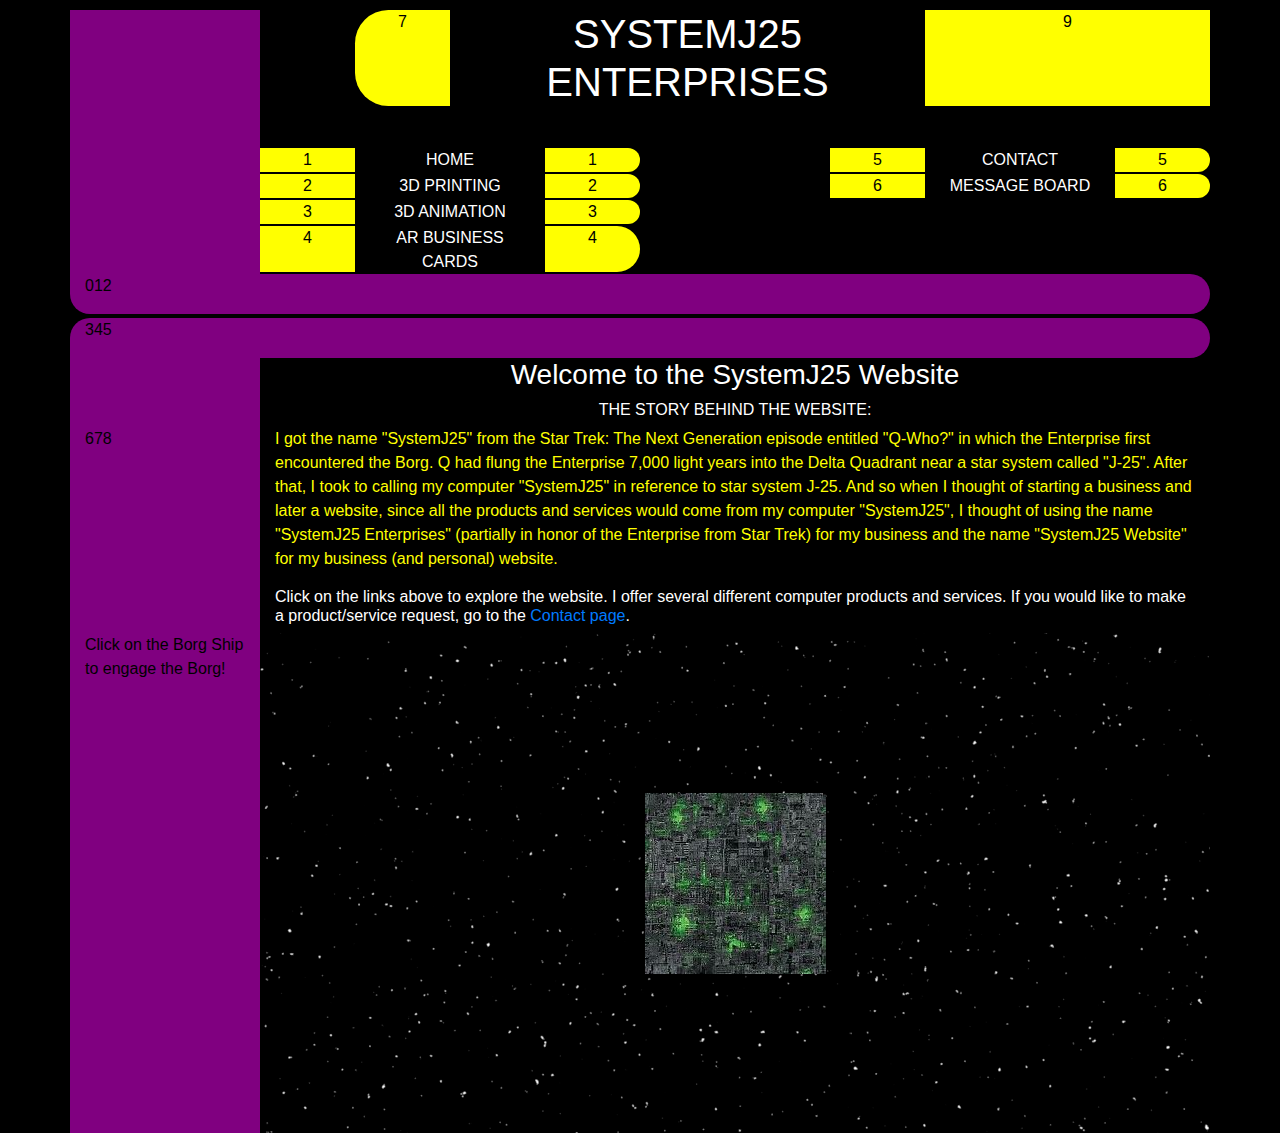
==== index.html @ 1ef99338 "Made homepage potentially more responsive" ====
<!doctype html>
<html lang="en">
  <head>
    <!-- Required meta tags -->
    <meta charset="utf-8">
    <meta name="viewport" content="width=device-width, initial-scale=1, shrink-to-fit=no">
    <meta name="author" content="Jacutus0fB0rg">

    <!-- Bootstrap CSS -->
    <link rel="stylesheet" href="https://stackpath.bootstrapcdn.com/bootstrap/4.3.1/css/bootstrap.min.css" integrity="sha384-ggOyR0iXCbMQv3Xipma34MD+dH/1fQ784/j6cY/iJTQUOhcWr7x9JvoRxT2MZw1T" crossorigin="anonymous">



   <link rel="stylesheet" href="sj25_styles.css">  

      <style>
      /*Extra small devices (portrait phones, less than 576px)*/
        /*No media query for `xs` since this is the default in Bootstrap*/

        /*Small (-sm-) devices (landscape phones, 576px and up)*/
        
        
        @media (min-width: 576px) {
          
        }
        /*Medium (-md-) devices (tablets, 768px and up)*/
        @media (min-width: 768px) {
          
          
        }
        /*Large (-lg-) devices (desktops, 992px and up)*/
        @media (min-width: 992px) {
          
          
        }
        /*Extra large (-xl-) devices (large desktops, 1200px and up)*/
        @media (min-width: 1200px) {

        }
      
      </style>
   
    <title>SystemJ25 Home Page</title>
  </head>
  <body>
    
    <div class="container">
      
            <header>
                 
                <div class="row"> <!--row 1-->
                    <div class="col-2 LCARS_Side_Panel">
                        <p>012</p>
                    </div>
                   
                    <div class="col-1"></div>

                    <div class="col-1 btn-sttng-left-cap text-center justify-content-right">
                      <p>7</p>
                    <!--
                      <button type="button" class="btn btn-sttng-left-cap btn-lg btn-block">7</button>
                    -->
                    </div>
                    <div class="col-5 btn-sttng-text-display text-center justify-content-right">

                      <h1 class="display-5">SYSTEMJ25 ENTERPRISES</h1>
                      <!--
                      <p class="text-center" >SYSTEMJ25 ENTERPRISES</p>
                      
                      <a href="#" class="btn-sttng-text-display">AR BUSINESS CARDS</a>
                      
                      <button type="button" class="btn btn-sttng-text-display btn-sm btn-block">8</button>
                      -->  
                    </div>
                    <div class="col-3 btn-sttng-right-trailer text-center justify-content-right">
                        <p>9</p>
                      <!--col-  col-sm-  col-md-  col-lg-  col-xl-
                        <p>9</p>pl-1 pl-sm-2 pl-md-3 pl-lg-4 pl-xl-5
                        pr-1 pr-sm-2 pr-md-3 pr-lg-4 pr-xl-5-->
                    </div>
                    </div>
               <nav>     
                    <div class="row"> <!--row 2-->
                        <div class="col-2 LCARS_Side_Panel">
                        <p>012</p>
                        </div>

                        <div class="col-10">

                        </div>
                    </div> <!--end of row 2-->
                           
                    <div class="row h-25">
                        <div class="col-2 LCARS_Side_Panel">012
                            <!--<p class="h-25">LCARS</p>-->
                        </div>
                        <div class="col-1 sttng-right-leader text-center justify-content-left">1
                        </div>
                        
                         <div class="col-2 col-sm-2 col-md-2 col-lg-2 text-center justify-content-center adiv">
                        <a class=" btn-sttng-text-display justify-content-center" href="index.html">HOME</a>
                         </div>
                        
                        <div class="col-1 sttng-right-cap text-center justify-content-left">1
                        </div>
                        <div class="col-1 col-md-2">
                            <!--<p class="h-25">LCARS</p>-->
                        </div>
                        <div class="col-1 sttng-right-leader text-center justify-content-left">5
                        </div>
                        
                         <div class="col-2 col-sm-2 col-md-2 col-lg-2 text-center justify-content-center adiv">
                        <a class=" btn-sttng-text-display justify-content-center" href="sj25_contact.html">CONTACT</a>
                         </div>
                        
                        <div class="col-1 sttng-right-cap text-center justify-content-left">5
                        </div>
                    </div>

                    <div class="row h-25">
                      <div class="col-2 LCARS_Side_Panel">012
                          <!--<p class="h-25">LCARS</p>-->
                      </div>
                      <div class="col-1 sttng-right-leader text-center justify-content-left">2
                      </div>
                      <div class="col-2 col-sm-2 col-md-2 col-lg-2 text-center justify-content-center adiv">
                      <a class="btn-sttng-text-display justify-content-center" href="sj25_3dprinting.html">3D PRINTING</a>
                      </div>
                      <div class="col-1 sttng-right-cap text-center justify-content-left">2
                      </div>
                      <div class="col-1 col-md-2">
                          <!--<p class="h-25">LCARS</p>-->
                      </div>
                      <div class="col-1 sttng-right-leader text-center justify-content-left">6
                        </div>
                        <div class="col-2 col-sm-2 col-md-2 col-lg-2 text-center justify-content-center adiv">
                        <a class="btn-sttng-text-display justify-content-center" href="sj25_messageboard.html">MESSAGE BOARD</a>
                        </div>
                        <div class="col-1 sttng-right-cap text-center justify-content-left">6
                        </div>
                  </div>

                  <div class="row h-25">
                      <div class="col-2 LCARS_Side_Panel">012
                          <!--col-md-8<p class="h-25">LCARS</p>-->
                      </div>
                      <div class="col-1 sttng-right-leader text-center justify-content-left">3
                      </div>
                      <div class="col-2 col-sm-2 col-md-2 col-lg-2 text-center justify-content-center adiv">
                      <a class="btn-sttng-text-display" href="sj25_3danimation.html">3D ANIMATION</a>
                      </div>
                      <div class="col-1 sttng-right-cap text-center justify-content-left">3
                      </div>
                      
                  </div>

                  <div class="row h-25">
                      <div class="col-2 LCARS_Side_Panel">LCARS
                          <!--<p class="h-25">LCARS</p>-->
                      </div>
                      <div class="col-1 sttng-right-leader text-center justify-content-left">4
                      </div>
                      <div class="col-2 col-sm-2 col-md-2 col-lg-2 text-center justify-content-center adiv">
                      <a class="btn-sttng-text-display" href="sj25_arbusinesscards.html">AR BUSINESS CARDS</a>
                      </div>
                      <div class="col-1 sttng-right-cap text-center justify-content-left">4
                      </div>
                  </div>
                    <div class="row"> <!--row 3-->  
                      <div class="col-12 LCARS_Bottom_Line">
                        <p>012</p>
                      </div>
                    </div> <!--end of row 3-->
                  </nav>  
                        
            </header>        
              
    <main>
            
        <div class="row">
            <div class="col-12 LCARS_Top_Line mt-1">
                <p>345</p>
            </div>
        </div>    
        <div class="row ">
            <div class="col-2 LCARS_Side_Panel">012
                <!--<p class="h-25">LCARS</p>-->
            </div>

            <div class="col-10 d-flex justify-content-center align-items-center">
              <h3 class="text-white">Welcome to the SystemJ25 Website</h3>
            </div>
        </div> 

        <div class="row ">
            <div class="col-2 LCARS_Side_Panel">012
                <!--<p class="h-25">LCARS</p>-->
            </div>

            <div class="col-10 d-flex justify-content-center align-items-center">
              <h6 class="text-white">THE STORY BEHIND THE WEBSITE:</h6>
            </div>
        </div> 
        <!--<h6 class="text-white">THE STORY BEHIND THE VIDEO:</h6>-->
        
        <div class="row">
            <div class="col-2 LCARS_Lower_Side_Panel">
               <p>678</p>
            </div>

            <div class="col-10 justify-content-center align-items-center">
              
              <p class="home_page_text">I got the name "SystemJ25" from the Star
                   Trek: The Next Generation episode entitled "Q-Who?" in which the
                    Enterprise first encountered the Borg.  Q had flung the Enterprise
                     7,000 light years into the Delta Quadrant near a star system called
                      "J-25".  After that, I took to calling my computer "SystemJ25" in
                       reference to star system J-25.  And so when I thought of starting a
                        business and later a website, since all the products and services would
                         come from my computer "SystemJ25", I thought of using the name "SystemJ25
                          Enterprises" (partially in honor of the Enterprise from Star Trek) for my
                           business and the name "SystemJ25 Website" for my business (and personal)
                            website.</p>
               <h6 class="text-white">Click on the links above to explore the website.
                     I offer several different computer products and services.  If you
                      would like to make a product/service request, go to the
                       <a href="sj25_contact.html">Contact page</a>.</h6>
            </div>
        </div>


        <div class="row">
            <div class="col-2 LCARS_Lower_Side_Panel">
               <p>Click on the Borg Ship to engage the Borg!</p>
            </div>

            <div id="sound" class="col-10 d-flex justify-content-center align-items-center Main_Display" style="height: 500px;"><!-- Main_Display" style="height: 500px;-->
                <img onclick="borgShipAnimation();audio.play()" id="BorgShip" src="images/BorgTexture.jpg" alt="SystemJ25 Logo" width=181 height=181>

                <!--<img onclick="rotateAnimation();playSound('we_have_engaged_the_borg')" id="BorgShip" src="BorgTexture.jpg" alt="SystemJ25 Logo" width=181 height=181>-->
            </div>
        </div>                              
     <!--   
      <input id="myfile" type="file"/>
      <textarea id="MyTextArea" rows="4" columns="20"></textarea> 
      -->
    </main>   

    </div> <!--End of class="container"-->

    <!-- Optional JavaScript -->
    <script  type="text/javascript">
      console.log('Javascript is working!')

      
      function borgShipAnimation() {
        //let width = 181
        //let height = 181
        //for (width_height = 181;width_height<=450;width_height++) {
          const elem = document.getElementById("BorgShip")
          let width_height = 181
          let width_heightString = width_height.toString() + "px"
          //elem.style.width = width_heightString
          //elem.style.height = width_heightString
          interval = setInterval(function(){
            if (width_height<450) {
              width_height++
              width_heightString = width_height.toString() + "px"
              elem.style.width = width_heightString
              elem.style.height = width_heightString
            } else {
              console.log(`width_height before clearInterval is ${width_height}`)
              clearInterval(interval)
              width_height = 181
              width_heightString = width_height.toString() + "px"
              elem.style.width = width_heightString
              elem.style.height = width_heightString
            }
            
          },42)
          
        } // end of function borgShipAnimation
      //}

      audio = new Audio('sounds/we_have_engaged_the_borg.mp3')
     
      /**
        * Plays a sound using the HTML5 audio tag. Provide mp3 and ogg files for best browser support.
        * @param {string} filename The name of the file. Omit the ending!
        */
        function playSound(filename){
        var mp3Source = '<source src="' + filename + '.mp3" type="audio/mpeg">';
        var oggSource = '<source src="' + filename + '.ogg" type="audio/ogg">';
        var embedSource = '<embed hidden="true" autostart="true" loop="false" src="' + filename +'.mp3">';
        document.getElementById("sound").innerHTML='<audio autoplay="autoplay">' + mp3Source + oggSource + embedSource + '</audio>';
      }


</script>


    <!-- jQuery first, then Popper.js, then Bootstrap JS -->

    <script src="https://code.jquery.com/jquery-3.3.1.slim.min.js" integrity="sha384-q8i/X+965DzO0rT7abK41JStQIAqVgRVzpbzo5smXKp4YfRvH+8abtTE1Pi6jizo" crossorigin="anonymous"></script>
    <script src="https://cdnjs.cloudflare.com/ajax/libs/popper.js/1.14.7/umd/popper.min.js" integrity="sha384-UO2eT0CpHqdSJQ6hJty5KVphtPhzWj9WO1clHTMGa3JDZwrnQq4sF86dIHNDz0W1" crossorigin="anonymous"></script>
    <script src="https://stackpath.bootstrapcdn.com/bootstrap/4.3.1/js/bootstrap.min.js" integrity="sha384-JjSmVgyd0p3pXB1rRibZUAYoIIy6OrQ6VrjIEaFf/nJGzIxFDsf4x0xIM+B07jRM" crossorigin="anonymous"></script>

  </body>
</html>
---- sj25_styles.css ----
* {
    margin: 0;
    padding:0;
  }  

  body {
      background: black;
      margin-top: 10px;
  }
  h1 {
    margin: 0;
    padding:0;
  }
  a {
    margin: 0;
    padding:0;
    text-decoration: none;
          
  }
  a:hover {
    margin: 0;
    padding:0;
    text-decoration: none;
    
  }
  a:active {
    color: yellow;
    background-color: transparent;

  }
  .LCARS_Bottom_Line {
      border-radius: 0px 25px 25px 25px;
      background: purple;
      color: black;
  }

  .LCARS_Top_Line {
      border-radius: 25pt 25pt 25pt 0pt;
      background: purple;
      color: black;
  }


  .LCARS_Middle_Top_Line {
    border-radius: 25pt 0pt 25pt 25pt;
    background: purple;
    color: black;
    }

    .LCARS_Middle_Bottom_Line {
        border-radius: 25pt 25pt 0pt 25pt;
        background: purple;
        color: black;
    } 

  .LCARS_Side_Panel {
  background: purple;
  color: purple;
  line-height: 26px;
  }

  .LCARS_Lower_Side_Panel {
      background: purple;
      color: black;
  }
  .LCARS_Message_Panel {
    border-radius: 25pt 0pt 25pt 25pt;
    background: purple;
    color: black;
  }
  .LCARS_Message_Authors_Panel {
    border-radius: 0pt 25pt 25pt 0pt;
    background: purple;
    color: black;
  }

  .LCARS_Contact_Top_Line {
    border-radius: 25px 25px 0px 25px;
    background: purple;
    color: black;
  }

  .LCARS_Contact_Bottom_Line {
    border-radius: 25px 0px 25px 25px;
    background: purple;
    color: black;
  }

  .Main_Display {
      background-position: center;
      background-image: url("images/StarryBackground.png");
  }

  .btn-sttng-left-cap {
    background: yellow;
    color: black;
    border-radius: 25pt 0pt 0pt 25pt;
  }
  .btn-sttng-text-display {
    margin: 0;
    padding: 0;
    background: black;
    color: white;
    border-radius: 0pt 0pt 0pt 0pt;
    
  }
  .btn-sttng-text-display:hover {
    background: yellow;
    color: black;
    border-radius: 0pt 0pt 0pt 0pt;
    
  }
  .btn-sttng-right-trailer {
    background: yellow;
    color: black;
    border-radius: 0pt 0pt 0pt 0pt;
    width: 300px;
    }
  .sttng-right-cap {
    background: yellow;
    color: black;
    border-radius: 0pt 25pt 25pt 0pt;
    margin-bottom: 2px;
    
  }
  .sttng-right-leader {
    background: yellow;
    color: black;
    border-radius: 0pt 0pt 0pt 0pt;
    margin-bottom: 2px;
  }

  .adiv:hover {
    background: yellow;
    color: black;
    margin-bottom: 2px;
  }

  
  a:visited {
    background: black;
    color: blue;
    text-decoration: none;
    cursor: auto;
}

textarea {
    background: black;
    color: yellow;
    width: 100%;
    height: 90%;
    resize: none;
}
.home_page_text {
  background: black;
    color: yellow;
       
}

.ES3DSSV_Story {
    background: black;
    color: yellow;
}

.LCARS_Complete_Line {
    border-radius: 25pt 25pt 25pt 25pt;
      background: purple;
      color: black;
}

.Product_Service_Request_link{
  border-radius: 25pt 25pt 25pt 25pt; 
  padding: 10px;
  margin: 10px;
  background: purple;
  color: black;
}

.Product_Service_Request_link:visited{
    border-radius: 25pt 25pt 25pt 25pt; 
    padding: 10px; 
    margin: 10px;
    background: blue;
    color: black;
  }

  .Product_Service_Request_link:hover{
    border-radius: 25pt 25pt 25pt 25pt; 
    padding: 10px; 
    margin: 10px;
    background: yellow;
    color: black;
  }

  .LCARS_Message_Board_Bottom_Line {
    border-radius: 0px 25px 25px 25px;
    background: purple;
    color: black;
  }

  .LCARS_Message_Authors_Side_Panel {
    border-radius: 25pt 0pt 0pt 0pt;
    background: purple;
    color: black;
  }

  .LCARS_Message_Authors_Lower_Side_Panel {
    border-radius: 0pt 0pt 25pt 25pt;
    background: purple;
    color: purple;
  }
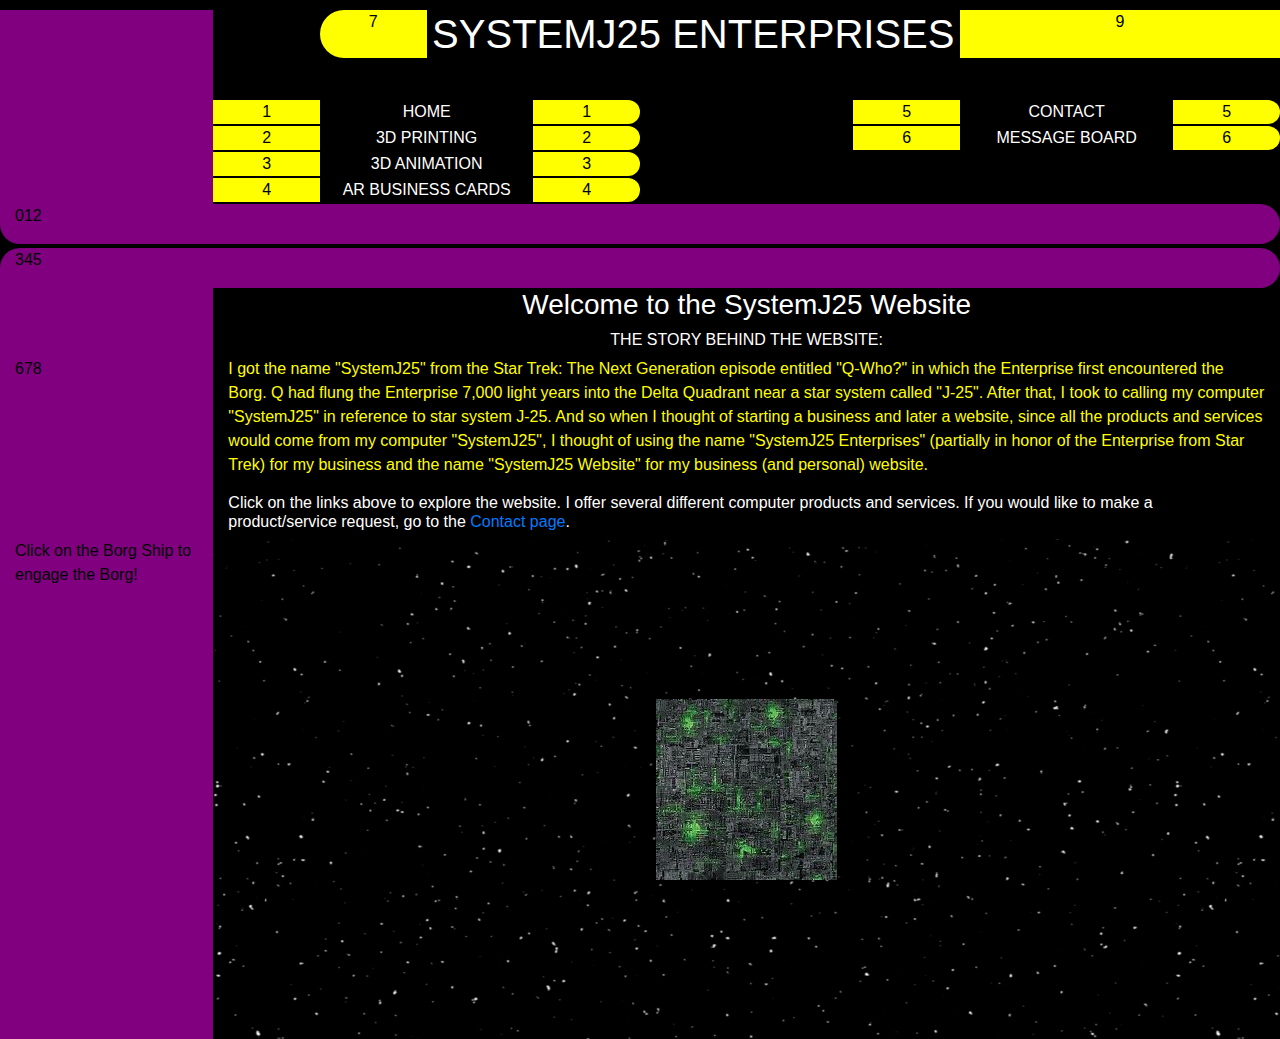
==== commit 1d6b8cff: "Made responsiveness changes and minor error fixes" ====
--- a/index.html
+++ b/index.html
@@ -3,7 +3,7 @@
   <head>
     <!-- Required meta tags -->
     <meta charset="utf-8">
-    <meta name="viewport" content="width=device-width, initial-scale=1, shrink-to-fit=no">
+    <meta name="viewport" content="width=device-width, initial-scale=1, shrink-to-fit=no,user-scalable=yes">
     <meta name="author" content="Jacutus0fB0rg">
 
     <!-- Bootstrap CSS -->
@@ -18,36 +18,108 @@
         /*No media query for `xs` since this is the default in Bootstrap*/
 
         /*Small (-sm-) devices (landscape phones, 576px and up)*/
+        /*
+        .sttng * {
+                width: 25%;
+                height: 25%;
+            }
+        .LCARS * {
+                width: 25%;
+                height: 25%;
+            }
+        .responsive-text {
+            font-size: 75%;
+            
+        }    
+        .responsive-div {
+            width: 50%;
+            height: 50%;
+        }
+
+        .responsive {
+            font-size: 50%;
+            width: 50%;
+            height: 50%;
+        }
+        */
+        /*576px*/
+        @media (min-width: 576px) {
+            /*
+            .sttng * {
+                width: 50%;
+                height: 50%;
+            }
+            .LCARS * {
+                width: 50%;
+                height: 50%;
+            }
+            */
+        }
+        /*Medium (-md-) devices (tablets, 768px and up)*/
         
+        @media (min-width: 768px) {
+            /*
+            .sttng * {
+                width: 75%;
+                height: 75%;
+            }
+            .LCARS * {
+                width: 75%;
+                height: 75%;
+            }
+            */
+        }
+        /*Large (-lg-) devices (desktops, 992px and up)*/
         
-        @media (min-width: 576px) {
-          
-        }
-        /*Medium (-md-) devices (tablets, 768px and up)*/
-        @media (min-width: 768px) {
-          
-          
-        }
-        /*Large (-lg-) devices (desktops, 992px and up)*/
         @media (min-width: 992px) {
-          
-          
+            /*
+            .sttng * {
+                width: 100%;
+                height: 100%;
+            }
+            .LCARS * {
+                width: 100%;
+                height: 100%;
+            }
+            */
         }
         /*Extra large (-xl-) devices (large desktops, 1200px and up)*/
+        
         @media (min-width: 1200px) {
-
+            /*
+            .sttng * {
+                width: 100%;
+                height: 100%;
+            }
+            .LCARS * {
+                width: 100%;
+                height: 100%;
+            }
+            */
         }
       
+        /*
+        .container {
+            font-size: 50%;
+            
+        }
+        .display-5 {
+            font-size: 50%;
+        }
+        */
+
+
+
       </style>
    
     <title>SystemJ25 Home Page</title>
   </head>
   <body>
     
-    <div class="container">
+    <div class="container-fluid">
       
             <header>
-                 
+               
                 <div class="row"> <!--row 1-->
                     <div class="col-2 LCARS_Side_Panel">
                         <p>012</p>
@@ -63,7 +135,7 @@
                     </div>
                     <div class="col-5 btn-sttng-text-display text-center justify-content-right">
 
-                      <h1 class="display-5">SYSTEMJ25 ENTERPRISES</h1>
+                      <h1 class="display-5 text-center">SYSTEMJ25 ENTERPRISES</h1>
                       <!--
                       <p class="text-center" >SYSTEMJ25 ENTERPRISES</p>
                       
@@ -172,7 +244,8 @@
                       </div>
                     </div> <!--end of row 3-->
                   </nav>  
-                        
+                 
+
             </header>        
               
     <main>
--- a/sj25_styles.css
+++ b/sj25_styles.css
@@ -57,6 +57,7 @@
   background: purple;
   color: purple;
   line-height: 26px;
+  
   }
 
   .LCARS_Lower_Side_Panel {
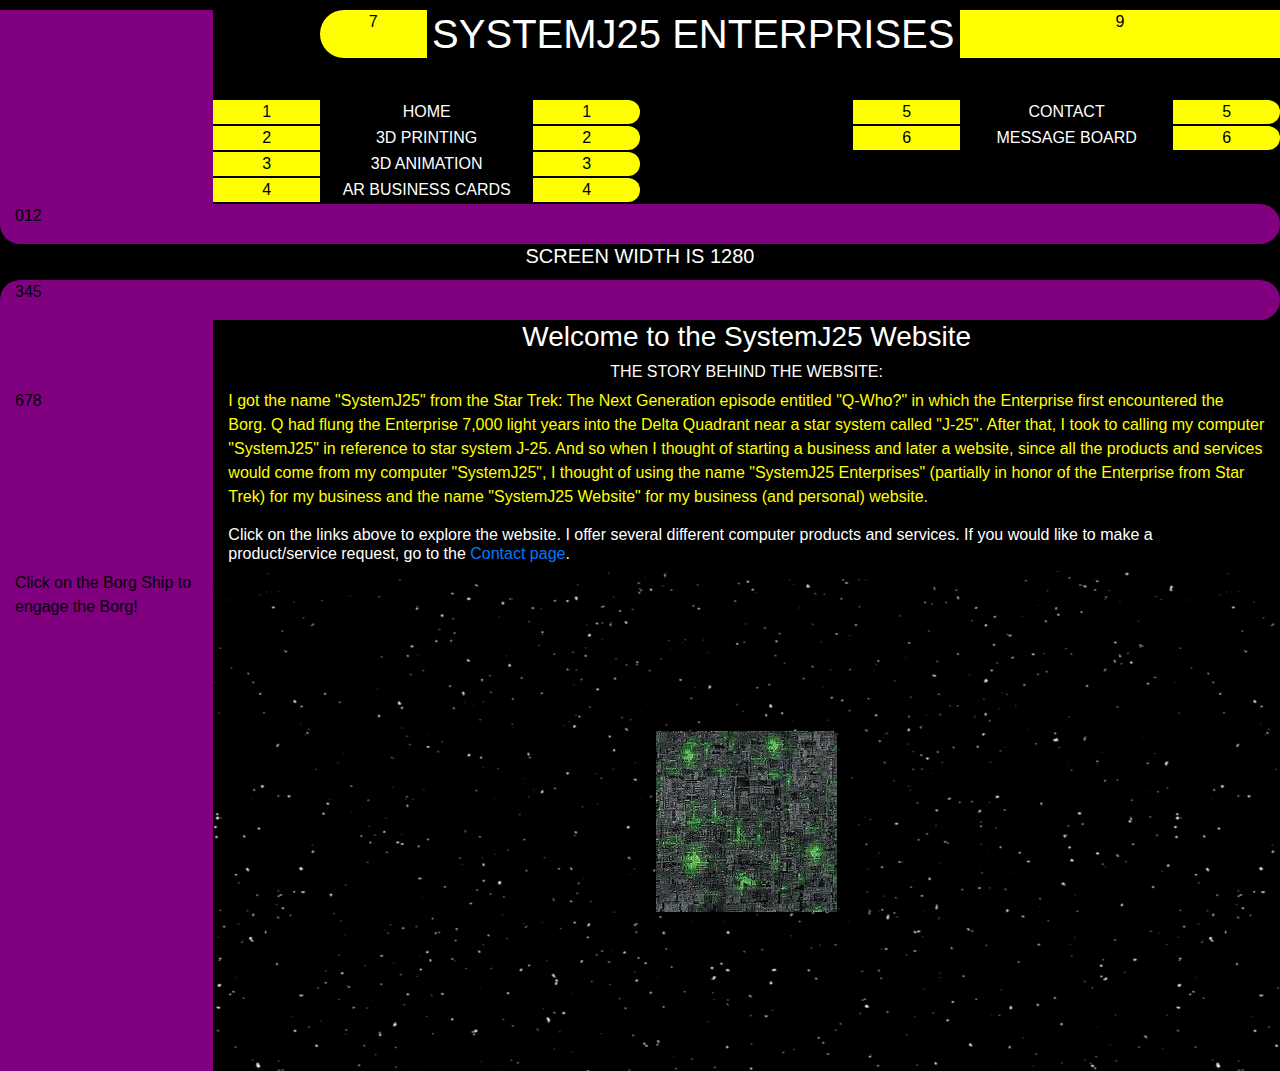
==== commit 54b301d1: "Trying to read the screenwidth" ====
--- a/index.html
+++ b/index.html
@@ -3,7 +3,7 @@
   <head>
     <!-- Required meta tags -->
     <meta charset="utf-8">
-    <meta name="viewport" content="width=device-width, initial-scale=1, shrink-to-fit=no,user-scalable=yes">
+    <meta name="viewport" content="width=device-width, initial-scale=1, shrink-to-fit=yes, user-scalable=yes">
     <meta name="author" content="Jacutus0fB0rg">
 
     <!-- Bootstrap CSS -->
@@ -107,8 +107,7 @@
             font-size: 50%;
         }
         */
-
-
+        
 
       </style>
    
@@ -121,7 +120,7 @@
             <header>
                
                 <div class="row"> <!--row 1-->
-                    <div class="col-2 LCARS_Side_Panel">
+                    <div class="d-none d-sm-none d-md-block col-2 LCARS_Side_Panel">
                         <p>012</p>
                     </div>
                    
@@ -144,7 +143,7 @@
                       <button type="button" class="btn btn-sttng-text-display btn-sm btn-block">8</button>
                       -->  
                     </div>
-                    <div class="col-3 btn-sttng-right-trailer text-center justify-content-right">
+                    <div class="d-none d-sm-block col-sm-1 col-md-2 col-lg-3 btn-sttng-right-trailer text-center justify-content-right">
                         <p>9</p>
                       <!--col-  col-sm-  col-md-  col-lg-  col-xl-
                         <p>9</p>pl-1 pl-sm-2 pl-md-3 pl-lg-4 pl-xl-5
@@ -153,7 +152,7 @@
                     </div>
                <nav>     
                     <div class="row"> <!--row 2-->
-                        <div class="col-2 LCARS_Side_Panel">
+                        <div class="d-none d-sm-none d-md-block col-2 LCARS_Side_Panel">
                         <p>012</p>
                         </div>
 
@@ -163,7 +162,7 @@
                     </div> <!--end of row 2-->
                            
                     <div class="row h-25">
-                        <div class="col-2 LCARS_Side_Panel">012
+                        <div class="d-none d-sm-none d-md-block  col-2 LCARS_Side_Panel">012
                             <!--<p class="h-25">LCARS</p>-->
                         </div>
                         <div class="col-1 sttng-right-leader text-center justify-content-left">1
@@ -190,7 +189,7 @@
                     </div>
 
                     <div class="row h-25">
-                      <div class="col-2 LCARS_Side_Panel">012
+                      <div class="d-none d-sm-none d-md-block  col-2 LCARS_Side_Panel">012
                           <!--<p class="h-25">LCARS</p>-->
                       </div>
                       <div class="col-1 sttng-right-leader text-center justify-content-left">2
@@ -213,7 +212,7 @@
                   </div>
 
                   <div class="row h-25">
-                      <div class="col-2 LCARS_Side_Panel">012
+                      <div class="d-none d-sm-none d-md-block  col-2 LCARS_Side_Panel">012
                           <!--col-md-8<p class="h-25">LCARS</p>-->
                       </div>
                       <div class="col-1 sttng-right-leader text-center justify-content-left">3
@@ -227,7 +226,7 @@
                   </div>
 
                   <div class="row h-25">
-                      <div class="col-2 LCARS_Side_Panel">LCARS
+                      <div class="d-none d-sm-none d-md-block  col-2 LCARS_Side_Panel">LCARS
                           <!--<p class="h-25">LCARS</p>-->
                       </div>
                       <div class="col-1 sttng-right-leader text-center justify-content-left">4
@@ -249,39 +248,39 @@
             </header>        
               
     <main>
-            
+      <h5 class="text-white text-center" id="screenwidthDisplay"></h5>  
         <div class="row">
             <div class="col-12 LCARS_Top_Line mt-1">
                 <p>345</p>
             </div>
         </div>    
+        <div class="row">
+            <div class="d-none d-sm-none d-md-block col-md-2 LCARS_Side_Panel">012
+                <!--<p class="h-25">LCARS</p>-->
+            </div>
+
+            <div class="col-12 col-md-10 d-flex justify-content-center align-items-center">
+              <h3 class="text-white">Welcome to the SystemJ25 Website</h3>
+            </div>
+        </div> 
+
         <div class="row ">
-            <div class="col-2 LCARS_Side_Panel">012
+            <div class="d-none d-sm-none d-md-block col-md-2 LCARS_Side_Panel">012
                 <!--<p class="h-25">LCARS</p>-->
             </div>
 
-            <div class="col-10 d-flex justify-content-center align-items-center">
-              <h3 class="text-white">Welcome to the SystemJ25 Website</h3>
-            </div>
-        </div> 
-
-        <div class="row ">
-            <div class="col-2 LCARS_Side_Panel">012
-                <!--<p class="h-25">LCARS</p>-->
-            </div>
-
-            <div class="col-10 d-flex justify-content-center align-items-center">
+            <div class="col-12 col-md-10 d-flex justify-content-center align-items-center">
               <h6 class="text-white">THE STORY BEHIND THE WEBSITE:</h6>
             </div>
         </div> 
         <!--<h6 class="text-white">THE STORY BEHIND THE VIDEO:</h6>-->
         
         <div class="row">
-            <div class="col-2 LCARS_Lower_Side_Panel">
+            <div class="d-none d-sm-none d-md-block col-md-2 LCARS_Lower_Side_Panel">
                <p>678</p>
             </div>
 
-            <div class="col-10 justify-content-center align-items-center">
+            <div class="col-12 col-md-10 justify-content-center align-items-center">
               
               <p class="home_page_text">I got the name "SystemJ25" from the Star
                    Trek: The Next Generation episode entitled "Q-Who?" in which the
@@ -303,11 +302,11 @@
 
 
         <div class="row">
-            <div class="col-2 LCARS_Lower_Side_Panel">
+            <div class="d-none d-sm-none d-md-block col-md-2 LCARS_Lower_Side_Panel">
                <p>Click on the Borg Ship to engage the Borg!</p>
             </div>
 
-            <div id="sound" class="col-10 d-flex justify-content-center align-items-center Main_Display" style="height: 500px;"><!-- Main_Display" style="height: 500px;-->
+            <div id="sound" class="col-12 col-md-10 d-flex justify-content-center align-items-center Main_Display" style="height: 500px;"><!-- Main_Display" style="height: 500px;-->
                 <img onclick="borgShipAnimation();audio.play()" id="BorgShip" src="images/BorgTexture.jpg" alt="SystemJ25 Logo" width=181 height=181>
 
                 <!--<img onclick="rotateAnimation();playSound('we_have_engaged_the_borg')" id="BorgShip" src="BorgTexture.jpg" alt="SystemJ25 Logo" width=181 height=181>-->
@@ -325,6 +324,10 @@
     <script  type="text/javascript">
       console.log('Javascript is working!')
 
+      const screenwidthDisplay = document.getElementById('screenwidthDisplay')
+      console.log(`screenwidth is ${screen.width}`)
+      const screenwidth = screen.width
+      screenwidthDisplay.innerHTML = 'SCREEN WIDTH IS ' + screenwidth.toString()
       
       function borgShipAnimation() {
         //let width = 181
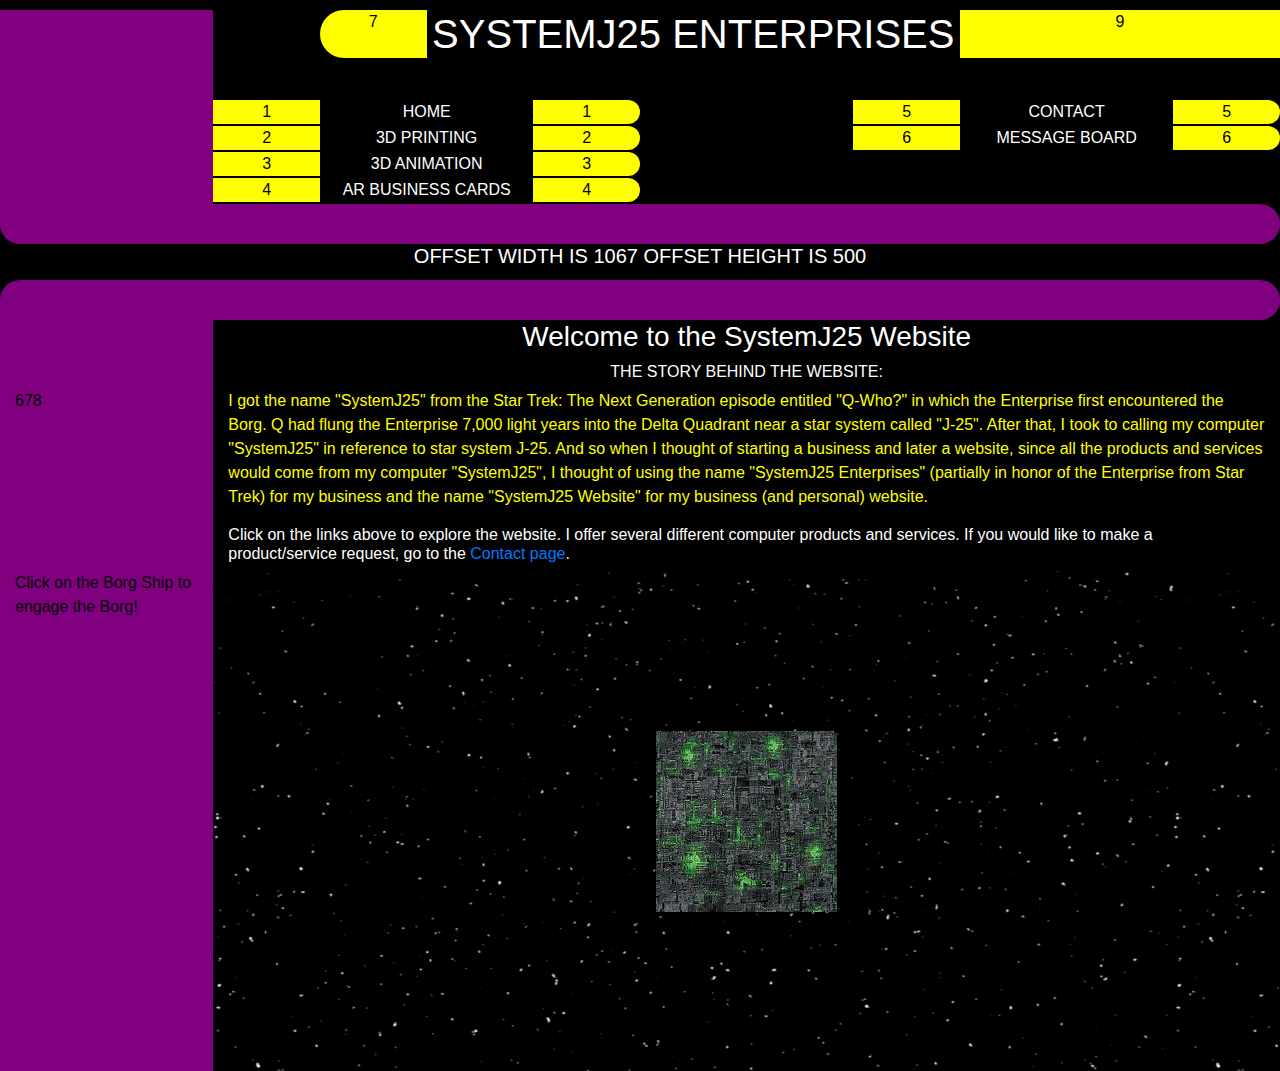
==== commit b663b965: "Testing responsiveness changes made to Borg ship animation" ====
--- a/index.html
+++ b/index.html
@@ -3,7 +3,7 @@
   <head>
     <!-- Required meta tags -->
     <meta charset="utf-8">
-    <meta name="viewport" content="width=device-width, initial-scale=1, shrink-to-fit=yes, user-scalable=yes">
+    <meta name="viewport" content="width=device-width, initial-scale=1, shrink-to-fit=no, user-scalable=no">
     <meta name="author" content="Jacutus0fB0rg">
 
     <!-- Bootstrap CSS -->
@@ -18,84 +18,76 @@
         /*No media query for `xs` since this is the default in Bootstrap*/
 
         /*Small (-sm-) devices (landscape phones, 576px and up)*/
-        /*
-        .sttng * {
-                width: 25%;
-                height: 25%;
-            }
-        .LCARS * {
-                width: 25%;
-                height: 25%;
-            }
-        .responsive-text {
-            font-size: 75%;
-            
-        }    
-        .responsive-div {
-            width: 50%;
-            height: 50%;
-        }
-
-        .responsive {
-            font-size: 50%;
-            width: 50%;
-            height: 50%;
-        }
-        */
+        .LCARS_Bottom_Line {
+              border-radius: 25px 25px 25px 25px;
+              background: purple;
+              color: black;
+          }
+
+          .LCARS_Top_Line {
+              border-radius: 25pt 25pt 25pt 25pt;
+              background: purple;
+              color: black;
+          }
+
         /*576px*/
         @media (min-width: 576px) {
-            /*
-            .sttng * {
-                width: 50%;
-                height: 50%;
-            }
-            .LCARS * {
-                width: 50%;
-                height: 50%;
-            }
-            */
+          .LCARS_Bottom_Line {
+                border-radius: 25px 25px 25px 25px;
+                background: purple;
+                color: black;
+            }
+
+            .LCARS_Top_Line {
+                border-radius: 25pt 25pt 25pt 25pt;
+                background: purple;
+                color: black;
+            }
         }
         /*Medium (-md-) devices (tablets, 768px and up)*/
         
         @media (min-width: 768px) {
-            /*
-            .sttng * {
-                width: 75%;
-                height: 75%;
-            }
-            .LCARS * {
-                width: 75%;
-                height: 75%;
-            }
-            */
+          .LCARS_Bottom_Line {
+                border-radius: 0px 25px 25px 25px;
+                background: purple;
+                color: purple;
+            }
+
+            .LCARS_Top_Line {
+                border-radius: 25pt 25pt 25pt 0pt;
+                background: purple;
+                color: purple;
+            }
         }
         /*Large (-lg-) devices (desktops, 992px and up)*/
         
         @media (min-width: 992px) {
-            /*
-            .sttng * {
-                width: 100%;
-                height: 100%;
-            }
-            .LCARS * {
-                width: 100%;
-                height: 100%;
-            }
-            */
+          .LCARS_Bottom_Line {
+                border-radius: 0px 25px 25px 25px;
+                background: purple;
+                color: purple;
+            }
+
+            .LCARS_Top_Line {
+                border-radius: 25pt 25pt 25pt 0pt;
+                background: purple;
+                color: purple;
+            }
         }
         /*Extra large (-xl-) devices (large desktops, 1200px and up)*/
         
         @media (min-width: 1200px) {
-            /*
-            .sttng * {
-                width: 100%;
-                height: 100%;
-            }
-            .LCARS * {
-                width: 100%;
-                height: 100%;
-            }
-            */
+          .LCARS_Bottom_Line {
+                border-radius: 0px 25px 25px 25px;
+                background: purple;
+                color: purple;
+            }
+
+            .LCARS_Top_Line {
+                border-radius: 25pt 25pt 25pt 0pt;
+                background: purple;
+                color: purple;
+            }
         }
       
         /*
@@ -168,7 +160,7 @@
                         <div class="col-1 sttng-right-leader text-center justify-content-left">1
                         </div>
                         
-                         <div class="col-2 col-sm-2 col-md-2 col-lg-2 text-center justify-content-center adiv">
+                         <div class="col-3 col-sm-2 col-md-2 col-lg-2 text-center justify-content-center adiv">
                         <a class=" btn-sttng-text-display justify-content-center" href="index.html">HOME</a>
                          </div>
                         
@@ -180,7 +172,7 @@
                         <div class="col-1 sttng-right-leader text-center justify-content-left">5
                         </div>
                         
-                         <div class="col-2 col-sm-2 col-md-2 col-lg-2 text-center justify-content-center adiv">
+                         <div class="col-3 col-sm-2 col-md-2 col-lg-2 text-center justify-content-center adiv">
                         <a class=" btn-sttng-text-display justify-content-center" href="sj25_contact.html">CONTACT</a>
                          </div>
                         
@@ -194,7 +186,7 @@
                       </div>
                       <div class="col-1 sttng-right-leader text-center justify-content-left">2
                       </div>
-                      <div class="col-2 col-sm-2 col-md-2 col-lg-2 text-center justify-content-center adiv">
+                      <div class="col-3 col-sm-2 col-md-2 col-lg-2 text-center justify-content-center adiv">
                       <a class="btn-sttng-text-display justify-content-center" href="sj25_3dprinting.html">3D PRINTING</a>
                       </div>
                       <div class="col-1 sttng-right-cap text-center justify-content-left">2
@@ -204,7 +196,7 @@
                       </div>
                       <div class="col-1 sttng-right-leader text-center justify-content-left">6
                         </div>
-                        <div class="col-2 col-sm-2 col-md-2 col-lg-2 text-center justify-content-center adiv">
+                        <div class="col-3 col-sm-2 col-md-2 col-lg-2 text-center justify-content-center adiv">
                         <a class="btn-sttng-text-display justify-content-center" href="sj25_messageboard.html">MESSAGE BOARD</a>
                         </div>
                         <div class="col-1 sttng-right-cap text-center justify-content-left">6
@@ -217,7 +209,7 @@
                       </div>
                       <div class="col-1 sttng-right-leader text-center justify-content-left">3
                       </div>
-                      <div class="col-2 col-sm-2 col-md-2 col-lg-2 text-center justify-content-center adiv">
+                      <div class="col-3 col-sm-2 col-md-2 col-lg-2 text-center justify-content-center adiv">
                       <a class="btn-sttng-text-display" href="sj25_3danimation.html">3D ANIMATION</a>
                       </div>
                       <div class="col-1 sttng-right-cap text-center justify-content-left">3
@@ -231,7 +223,7 @@
                       </div>
                       <div class="col-1 sttng-right-leader text-center justify-content-left">4
                       </div>
-                      <div class="col-2 col-sm-2 col-md-2 col-lg-2 text-center justify-content-center adiv">
+                      <div class="col-3 col-sm-2 col-md-2 col-lg-2 text-center justify-content-center adiv">
                       <a class="btn-sttng-text-display" href="sj25_arbusinesscards.html">AR BUSINESS CARDS</a>
                       </div>
                       <div class="col-1 sttng-right-cap text-center justify-content-left">4
@@ -250,8 +242,8 @@
     <main>
       <h5 class="text-white text-center" id="screenwidthDisplay"></h5>  
         <div class="row">
-            <div class="col-12 LCARS_Top_Line mt-1">
-                <p>345</p>
+            <div class="col-12 LCARS_Top_Line mt-1 text-center justify-content-center">
+                <p>Click on the Borg ship below to engage the Borg!</p>
             </div>
         </div>    
         <div class="row">
@@ -323,23 +315,94 @@
     <!-- Optional JavaScript -->
     <script  type="text/javascript">
       console.log('Javascript is working!')
-
-      const screenwidthDisplay = document.getElementById('screenwidthDisplay')
-      console.log(`screenwidth is ${screen.width}`)
-      const screenwidth = screen.width
-      screenwidthDisplay.innerHTML = 'SCREEN WIDTH IS ' + screenwidth.toString()
+      const elem = document.getElementById("BorgShip")
+      const fullSize_initialwidth_height = 181
+      const fullSize_maxwidth_height = 450
+      const fullSize_animationDelay = 42
+
+      let initialwidth_height = fullSize_initialwidth_height
+      let maxwidth_height = fullSize_maxwidth_height
+      let width_height = initialwidth_height
+      let width_heightString = width_height.toString() + "px"
+      let animationDelay = fullSize_animationDelay
+
+      
+      let offsetWidth = document.getElementById('sound').offsetWidth
+      let offsetHeight = document.getElementById('sound').offsetHeight
+      //console.log(`offsetWidth is ${offsetWidth}`)
+      screenwidthDisplay.innerHTML = 'OFFSET WIDTH IS ' + offsetWidth.toString() + 
+        ' OFFSET HEIGHT IS ' + offsetHeight.toString()
+
+      function computeAnimationDelay(targetinitialwidth_height,targetmaxwidth_height) {
+        
+        const animationTime = (fullSize_maxwidth_height-fullSize_initialwidth_height)*fullSize_animationDelay
+        console.log(`animationTime is ${animationTime}`)
+        const targetAnimationDelay = Math.floor(animationTime/(targetmaxwidth_height-targetinitialwidth_height))
+        console.log(`targetAnimationDelay is ${targetAnimationDelay}`)
+        return targetAnimationDelay
+      }
+
+      console.log(`offsetWidth is ${offsetWidth}`)
+      if (offsetWidth >= 500) {
+        initialwidth_height = fullSize_initialwidth_height
+        console.log(`initialwidth_height is ${initialwidth_height}`)
+        maxwidth_height = fullSize_maxwidth_height
+        console.log(`maxwidth_height is ${maxwidth_height}`)
+        animationDelay = fullSize_animationDelay
+      } else {
+        initialwidth_height = Math.round((fullSize_initialwidth_height/500)*offsetWidth)
+        console.log(`initialwidth_height is ${initialwidth_height}`)
+        maxwidth_height = Math.round((fullSize_maxwidth_height/500)*offsetWidth)
+        console.log(`maxwidth_height is ${maxwidth_height}`)
+        animationDelay = computeAnimationDelay(initialwidth_height,maxwidth_height)
+      }
+
+      //set the initial width and height of the BorgShip image
+      width_height = initialwidth_height
+      width_heightString = width_height.toString() + "px"
+      elem.style.width = width_heightString
+      elem.style.height = width_heightString
+
+      window.addEventListener('resize', event => {
+        offsetWidth = document.getElementById('sound').offsetWidth
+        offsetHeight = document.getElementById('sound').offsetHeight
+        //console.log(`offsetWidth is ${offsetWidth}`)
+        screenwidthDisplay.innerHTML = 'OFFSET WIDTH IS ' + offsetWidth.toString() + 
+          ' OFFSET HEIGHT IS ' + offsetHeight.toString()
+
+         console.log(`offsetWidth is ${offsetWidth}`)
+          if (offsetWidth >= 500) {
+            initialwidth_height = fullSize_initialwidth_height
+            console.log(`initialwidth_height is ${initialwidth_height}`)
+            maxwidth_height = fullSize_maxwidth_height
+            console.log(`maxwidth_height is ${maxwidth_height}`)
+            animationDelay = fullSize_animationDelay
+          } else {
+            initialwidth_height = Math.round((fullSize_initialwidth_height/500)*offsetWidth)
+            console.log(`initialwidth_height is ${initialwidth_height}`)
+            maxwidth_height = Math.round((fullSize_maxwidth_height/500)*offsetWidth)
+            console.log(`maxwidth_height is ${maxwidth_height}`)
+            animationDelay = computeAnimationDelay(initialwidth_height,maxwidth_height)
+          }
+          //set the initial width and height of the BorgShip image
+          width_height = initialwidth_height
+          width_heightString = width_height.toString() + "px"
+          elem.style.width = width_heightString
+          elem.style.height = width_heightString
+
+      })
       
       function borgShipAnimation() {
         //let width = 181
         //let height = 181
         //for (width_height = 181;width_height<=450;width_height++) {
-          const elem = document.getElementById("BorgShip")
-          let width_height = 181
-          let width_heightString = width_height.toString() + "px"
+          
+          width_height = initialwidth_height
+          width_heightString = width_height.toString() + "px"
           //elem.style.width = width_heightString
           //elem.style.height = width_heightString
           interval = setInterval(function(){
-            if (width_height<450) {
+            if (width_height<maxwidth_height) {
               width_height++
               width_heightString = width_height.toString() + "px"
               elem.style.width = width_heightString
@@ -347,13 +410,13 @@
             } else {
               console.log(`width_height before clearInterval is ${width_height}`)
               clearInterval(interval)
-              width_height = 181
+              width_height = initialwidth_height
               width_heightString = width_height.toString() + "px"
               elem.style.width = width_heightString
               elem.style.height = width_heightString
             }
             
-          },42)
+          },animationDelay)
           
         } // end of function borgShipAnimation
       //}
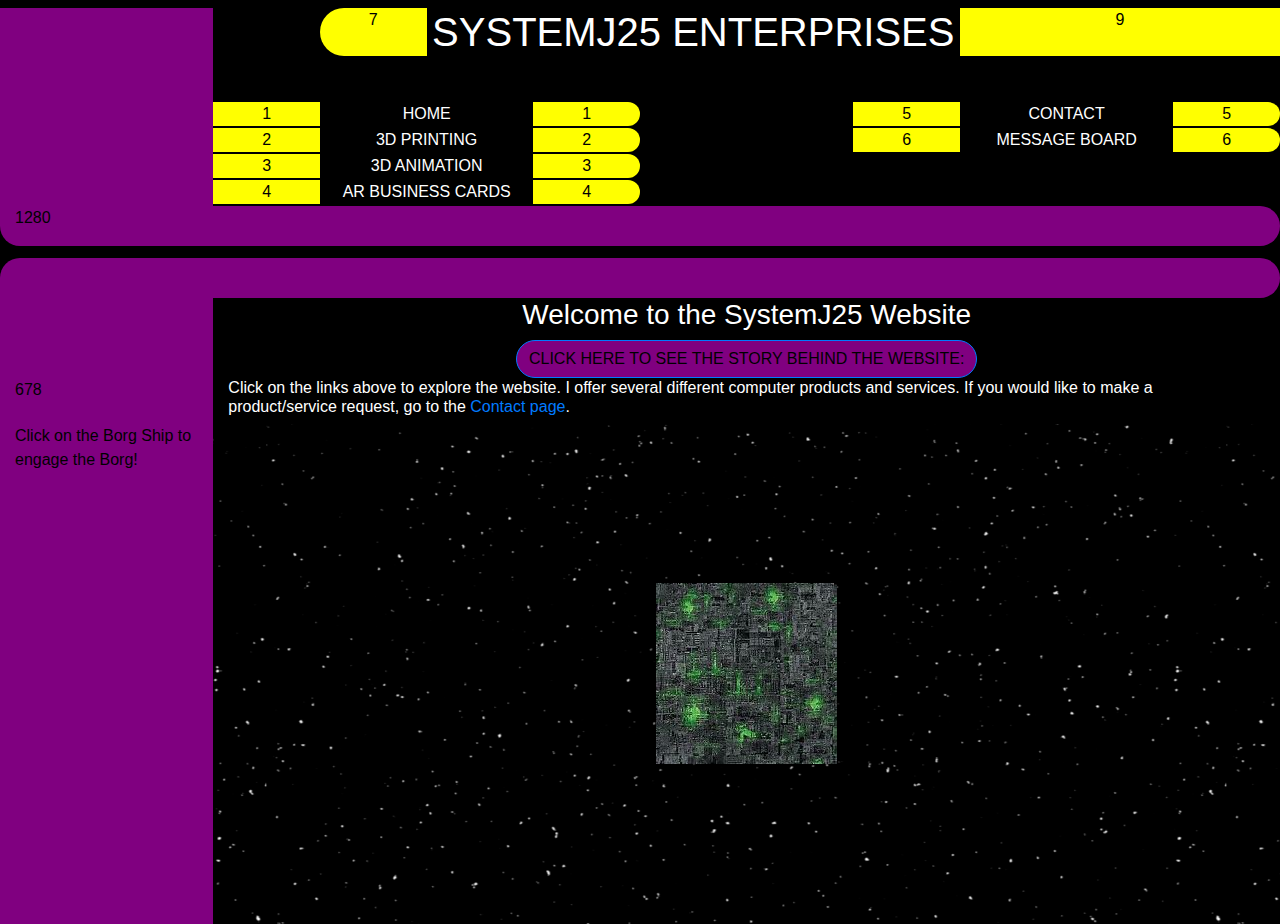
==== commit f391d3fa: "Made responsiveness changes for all pages" ====
--- a/index.html
+++ b/index.html
@@ -50,7 +50,7 @@
           .LCARS_Bottom_Line {
                 border-radius: 0px 25px 25px 25px;
                 background: purple;
-                color: purple;
+                color: black;
             }
 
             .LCARS_Top_Line {
@@ -65,7 +65,7 @@
           .LCARS_Bottom_Line {
                 border-radius: 0px 25px 25px 25px;
                 background: purple;
-                color: purple;
+                color: black;
             }
 
             .LCARS_Top_Line {
@@ -80,7 +80,7 @@
           .LCARS_Bottom_Line {
                 border-radius: 0px 25px 25px 25px;
                 background: purple;
-                color: purple;
+                color: black;
             }
 
             .LCARS_Top_Line {
@@ -89,23 +89,12 @@
                 color: purple;
             }
         }
-      
-        /*
-        .container {
-            font-size: 50%;
-            
-        }
-        .display-5 {
-            font-size: 50%;
-        }
-        */
-        
-
+                              
       </style>
    
     <title>SystemJ25 Home Page</title>
   </head>
-  <body>
+  <body class="mt-2">
     
     <div class="container-fluid">
       
@@ -118,13 +107,13 @@
                    
                     <div class="col-1"></div>
 
-                    <div class="col-1 btn-sttng-left-cap text-center justify-content-right">
+                    <div class="col-1 btn-sttng-left-cap text-center justify-content-right mb-1">
                       <p>7</p>
                     <!--
                       <button type="button" class="btn btn-sttng-left-cap btn-lg btn-block">7</button>
                     -->
                     </div>
-                    <div class="col-5 btn-sttng-text-display text-center justify-content-right">
+                    <div class="col-5 col-sm-6 col-lg-5 btn-sttng-text-display text-center justify-content-right mb-1">
 
                       <h1 class="display-5 text-center">SYSTEMJ25 ENTERPRISES</h1>
                       <!--
@@ -135,13 +124,10 @@
                       <button type="button" class="btn btn-sttng-text-display btn-sm btn-block">8</button>
                       -->  
                     </div>
-                    <div class="d-none d-sm-block col-sm-1 col-md-2 col-lg-3 btn-sttng-right-trailer text-center justify-content-right">
+                    <div class="d-none d-sm-block col-sm-2 col-md-2 col-lg-3 btn-sttng-right-trailer text-center justify-content-right mb-1">
                         <p>9</p>
-                      <!--col-  col-sm-  col-md-  col-lg-  col-xl-
-                        <p>9</p>pl-1 pl-sm-2 pl-md-3 pl-lg-4 pl-xl-5
-                        pr-1 pr-sm-2 pr-md-3 pr-lg-4 pr-xl-5-->
                     </div>
-                    </div>
+                  </div>
                <nav>     
                     <div class="row"> <!--row 2-->
                         <div class="d-none d-sm-none d-md-block col-2 LCARS_Side_Panel">
@@ -160,7 +146,7 @@
                         <div class="col-1 sttng-right-leader text-center justify-content-left">1
                         </div>
                         
-                         <div class="col-3 col-sm-2 col-md-2 col-lg-2 text-center justify-content-center adiv">
+                         <div class="col-3 col-sm-3 col-md-2 col-lg-2 text-center justify-content-center adiv">
                         <a class=" btn-sttng-text-display justify-content-center" href="index.html">HOME</a>
                          </div>
                         
@@ -172,7 +158,7 @@
                         <div class="col-1 sttng-right-leader text-center justify-content-left">5
                         </div>
                         
-                         <div class="col-3 col-sm-2 col-md-2 col-lg-2 text-center justify-content-center adiv">
+                         <div class="col-3 col-sm-3 col-md-2 col-lg-2 text-center justify-content-center adiv">
                         <a class=" btn-sttng-text-display justify-content-center" href="sj25_contact.html">CONTACT</a>
                          </div>
                         
@@ -186,7 +172,7 @@
                       </div>
                       <div class="col-1 sttng-right-leader text-center justify-content-left">2
                       </div>
-                      <div class="col-3 col-sm-2 col-md-2 col-lg-2 text-center justify-content-center adiv">
+                      <div class="col-3 col-sm-3 col-md-2 col-lg-2 text-center justify-content-center adiv">
                       <a class="btn-sttng-text-display justify-content-center" href="sj25_3dprinting.html">3D PRINTING</a>
                       </div>
                       <div class="col-1 sttng-right-cap text-center justify-content-left">2
@@ -196,7 +182,7 @@
                       </div>
                       <div class="col-1 sttng-right-leader text-center justify-content-left">6
                         </div>
-                        <div class="col-3 col-sm-2 col-md-2 col-lg-2 text-center justify-content-center adiv">
+                        <div class="col-3 col-sm-3 col-md-2 col-lg-2 text-center justify-content-center adiv">
                         <a class="btn-sttng-text-display justify-content-center" href="sj25_messageboard.html">MESSAGE BOARD</a>
                         </div>
                         <div class="col-1 sttng-right-cap text-center justify-content-left">6
@@ -209,7 +195,7 @@
                       </div>
                       <div class="col-1 sttng-right-leader text-center justify-content-left">3
                       </div>
-                      <div class="col-3 col-sm-2 col-md-2 col-lg-2 text-center justify-content-center adiv">
+                      <div class="col-3 col-sm-3 col-md-2 col-lg-2 text-center justify-content-center adiv">
                       <a class="btn-sttng-text-display" href="sj25_3danimation.html">3D ANIMATION</a>
                       </div>
                       <div class="col-1 sttng-right-cap text-center justify-content-left">3
@@ -223,7 +209,7 @@
                       </div>
                       <div class="col-1 sttng-right-leader text-center justify-content-left">4
                       </div>
-                      <div class="col-3 col-sm-2 col-md-2 col-lg-2 text-center justify-content-center adiv">
+                      <div class="col-3 col-sm-3 col-md-2 col-lg-2 text-center justify-content-center adiv">
                       <a class="btn-sttng-text-display" href="sj25_arbusinesscards.html">AR BUSINESS CARDS</a>
                       </div>
                       <div class="col-1 sttng-right-cap text-center justify-content-left">4
@@ -231,7 +217,7 @@
                   </div>
                     <div class="row"> <!--row 3-->  
                       <div class="col-12 LCARS_Bottom_Line">
-                        <p>012</p>
+                        <p id="screenwidthDisplay">012</p>
                       </div>
                     </div> <!--end of row 3-->
                   </nav>  
@@ -240,7 +226,7 @@
             </header>        
               
     <main>
-      <h5 class="text-white text-center" id="screenwidthDisplay"></h5>  
+      <h5 class="text-white text-center"></h5>  
         <div class="row">
             <div class="col-12 LCARS_Top_Line mt-1 text-center justify-content-center">
                 <p>Click on the Borg ship below to engage the Borg!</p>
@@ -262,7 +248,10 @@
             </div>
 
             <div class="col-12 col-md-10 d-flex justify-content-center align-items-center">
-              <h6 class="text-white">THE STORY BEHIND THE WEBSITE:</h6>
+                <button class="btn btn-primary" type="button" data-toggle="collapse" data-target="#collapseExample">
+                    CLICK HERE TO SEE THE STORY BEHIND THE WEBSITE:
+                </button>
+              <!--<h6 class="text-white">THE STORY BEHIND THE WEBSITE:</h6>-->
             </div>
         </div> 
         <!--<h6 class="text-white">THE STORY BEHIND THE VIDEO:</h6>-->
@@ -274,7 +263,10 @@
 
             <div class="col-12 col-md-10 justify-content-center align-items-center">
               
-              <p class="home_page_text">I got the name "SystemJ25" from the Star
+              <!--<p class="home_page_text">-->
+                  <div class="collapse" id="collapseExample">
+                      <div class="card card-body home_page_text">  
+                I got the name "SystemJ25" from the Star
                    Trek: The Next Generation episode entitled "Q-Who?" in which the
                     Enterprise first encountered the Borg.  Q had flung the Enterprise
                      7,000 light years into the Delta Quadrant near a star system called
@@ -284,7 +276,12 @@
                          come from my computer "SystemJ25", I thought of using the name "SystemJ25
                           Enterprises" (partially in honor of the Enterprise from Star Trek) for my
                            business and the name "SystemJ25 Website" for my business (and personal)
-                            website.</p>
+                            website.
+                            </div>
+                          </div>  
+
+                         <!-- </p>-->
+
                <h6 class="text-white">Click on the links above to explore the website.
                      I offer several different computer products and services.  If you
                       would like to make a product/service request, go to the
@@ -315,6 +312,21 @@
     <!-- Optional JavaScript -->
     <script  type="text/javascript">
       console.log('Javascript is working!')
+
+      audio = new Audio('sounds/we_have_engaged_the_borg.mp3')
+     
+      /**
+        * Plays a sound using the HTML5 audio tag. Provide mp3 and ogg files for best browser support.
+        * @param {string} filename The name of the file. Omit the ending!
+        */
+        function playSound(filename){
+        var mp3Source = '<source src="' + filename + '.mp3" type="audio/mpeg">';
+        var oggSource = '<source src="' + filename + '.ogg" type="audio/ogg">';
+        var embedSource = '<embed hidden="true" autostart="true" loop="false" src="' + filename +'.mp3">';
+        document.getElementById("sound").innerHTML='<audio autoplay="autoplay">' + mp3Source + oggSource + embedSource + '</audio>';
+      }
+
+      const screenWidthDisplay = document.getElementById('screenWidthDisplay')
       const elem = document.getElementById("BorgShip")
       const fullSize_initialwidth_height = 181
       const fullSize_maxwidth_height = 450
@@ -330,8 +342,14 @@
       let offsetWidth = document.getElementById('sound').offsetWidth
       let offsetHeight = document.getElementById('sound').offsetHeight
       //console.log(`offsetWidth is ${offsetWidth}`)
-      screenwidthDisplay.innerHTML = 'OFFSET WIDTH IS ' + offsetWidth.toString() + 
-        ' OFFSET HEIGHT IS ' + offsetHeight.toString()
+      //screenwidthDisplay.innerHTML = 'OFFSET WIDTH IS ' + offsetWidth.toString() + 
+      //  ' OFFSET HEIGHT IS ' + offsetHeight.toString()
+      let windowWidth = window.innerWidth
+      console.log(`windowWidth is ${windowWidth}`)
+      screenwidthDisplay.innerHTML = windowWidth
+      //screenwidthDisplay.innerHTML = 'OFFSET WIDTH IS ' + offsetWidth.toString() + 
+      //  ' OFFSET HEIGHT IS ' + offsetHeight.toString()
+
 
       function computeAnimationDelay(targetinitialwidth_height,targetmaxwidth_height) {
         
@@ -367,8 +385,15 @@
         offsetWidth = document.getElementById('sound').offsetWidth
         offsetHeight = document.getElementById('sound').offsetHeight
         //console.log(`offsetWidth is ${offsetWidth}`)
-        screenwidthDisplay.innerHTML = 'OFFSET WIDTH IS ' + offsetWidth.toString() + 
-          ' OFFSET HEIGHT IS ' + offsetHeight.toString()
+        //screenwidthDisplay.innerHTML = 'OFFSET WIDTH IS ' + offsetWidth.toString() + 
+        //  ' OFFSET HEIGHT IS ' + offsetHeight.toString()
+        let windowWidth = window.innerWidth
+        console.log(`windowWidth is ${windowWidth}`)
+        screenwidthDisplay.innerHTML = windowWidth
+        //'OFFSET WIDTH IS ' + offsetWidth.toString() + 
+        //  ' OFFSET HEIGHT IS ' + offsetHeight.toString()
+
+
 
          console.log(`offsetWidth is ${offsetWidth}`)
           if (offsetWidth >= 500) {
@@ -421,19 +446,7 @@
         } // end of function borgShipAnimation
       //}
 
-      audio = new Audio('sounds/we_have_engaged_the_borg.mp3')
-     
-      /**
-        * Plays a sound using the HTML5 audio tag. Provide mp3 and ogg files for best browser support.
-        * @param {string} filename The name of the file. Omit the ending!
-        */
-        function playSound(filename){
-        var mp3Source = '<source src="' + filename + '.mp3" type="audio/mpeg">';
-        var oggSource = '<source src="' + filename + '.ogg" type="audio/ogg">';
-        var embedSource = '<embed hidden="true" autostart="true" loop="false" src="' + filename +'.mp3">';
-        document.getElementById("sound").innerHTML='<audio autoplay="autoplay">' + mp3Source + oggSource + embedSource + '</audio>';
-      }
-
+      
 
 </script>
 
--- a/sj25_styles.css
+++ b/sj25_styles.css
@@ -2,11 +2,11 @@
     margin: 0;
     padding:0;
   }  
-
+  
   body {
       background: black;
-      margin-top: 10px;
-  }
+  }
+
   h1 {
     margin: 0;
     padding:0;
@@ -209,4 +209,16 @@
     border-radius: 0pt 0pt 25pt 25pt;
     background: purple;
     color: purple;
-  }
+
+  }
+
+  .btn-primary {
+    border-radius: 25pt 25pt 25pt 25pt;
+    background: purple;
+    color: black;
+  }
+  .btn-primary:hover {
+    border-radius: 25pt 25pt 25pt 25pt;
+    background: yellow;
+    color: black;
+  }
